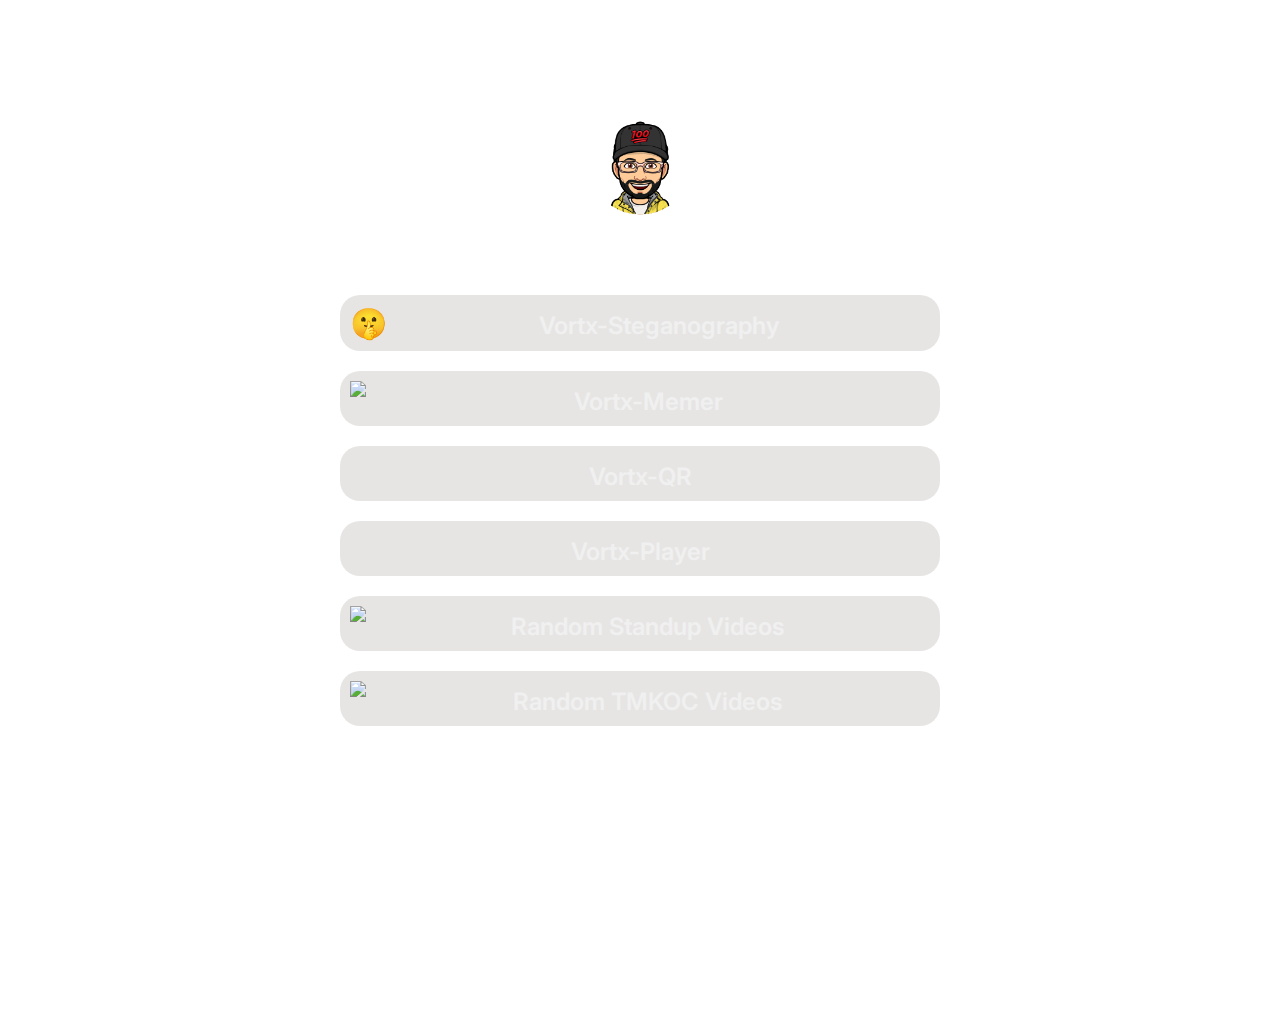
==== other.html @ fe29c6f1 "first commit" ====
<!DOCTYPE html>
<html lang="en">
<head>
    <meta charset="UTF-8">
    <meta http-equiv="X-UA-Compatible" content="IE=edge">
    <meta name="viewport" content="width=device-width, initial-scale=1.0">
    <title>Bio By Vortx</title>
    <link rel="shortcut icon" href="profile.png" type="image/x-icon">
    <link rel="stylesheet" href="style.css">
  </head>
  <body>
    <div class="container">
       <div class="img-container">
        <a href="index.html"><img class="img" src="profile.png" alt="Vortx"></a>
       </div>
       <h1>@Vortx</h1>
       <a href="https://vortexography.netlify.app" target="_blank" class="link-card">
        <div class="icon" style="font-size: 30px;">🤫</div>
        <p>Vortx-Steganography</p>
        <ion-icon  class="icons" name="share-outline"></ion-icon>
      </a>
      <a href="https://vortx-memer.netlify.app" target="_blank" class="link-card">
        <img src="https://img.icons8.com/doodle/40/null/trollface.png"/>
        <p>Vortx-Memer</p>
        <ion-icon  class="icons" name="share-outline"></ion-icon>
      </a>
      <a href="https://vortx-qr.netlify.app" target="_blank" class="link-card">
        <ion-icon class="icon" name="qr-code-outline"></ion-icon>
        <p>Vortx-QR</p>
        <ion-icon  class="icons" name="share-outline"></ion-icon>
      </a>
      <a href="https://vortx-player.netlify.app" target="_blank" class="link-card">
        <ion-icon name="videocam-outline" class="icon"></ion-icon>
        <p>Vortx-Player</p>
        <ion-icon  class="icons" name="share-outline"></ion-icon>
      </a>
      <a href="https://vortx-standup.netlify.app" target="_blank" class="link-card">
        <img src="https://img.icons8.com/doodle/40/null/comedy--v2.png"/>
        <p>Random Standup Videos</p>
        <ion-icon  class="icons" name="share-outline"></ion-icon>
      </a>
      <a href="https://vortx-tmkoc.netlify.app" target="_blank" class="link-card">
        <img src="https://img.icons8.com/dusk/40/null/tv-show.png"/>
        <p>Random TMKOC Videos</p>
        <ion-icon  class="icons" name="share-outline"></ion-icon>
      </a>

    </div>
    <script type="module" src="https://unpkg.com/ionicons@7.1.0/dist/ionicons/ionicons.esm.js"></script>
<script nomodule src="https://unpkg.com/ionicons@7.1.0/dist/ionicons/ionicons.js"></script>
  </body>
</html>
---- style.css ----
@import url('https://fonts.googleapis.com/css2?family=Inter:wght@400;500;700&display=swap');

*{
    padding: 0;
    margin: 0;
    box-sizing: border-box;
  }
  
  body{
    font-family: 'Inter', sans-serif;
    font-size: 18px;
    background-color: rgb(10,10,10);
    background: url('https://wallpapercave.com/wp/wp9160769.jpg'); 
    background-repeat: no-repeat;
    background-size: cover;
    overflow: hidden;
    background-position: center center;
    height: 100vh;
  }
  
  .container{
    display: flex;
    flex-direction: column;
    justify-content: center;
    align-items: center;
    width: 80vw;
    max-width: 600px;
    margin: 120px auto 0 auto;
  }
  
  .img-container{
    height: 96px;
    width: 96px;
    margin-bottom: 15px;
    background-color: white;
    border-radius: 50%;
  }
  
  h1{
    font-size: 20px;
    margin-bottom: 30px;
    color: white;
  }
  
  .img{
    width: 100%;
    border-radius: 50%;
    background-size: cover;
    
  }
  
  .link-card{
    width: 100%;
    display: flex;
    justify-content: space-between;
    background-color: rgba(162, 154, 150, 0.26);
    padding: 10px 10px;
    text-decoration: none;
    margin: 10px;
    border-radius:20px;
    color: rgb(240,240,240);
  }

.link-card:hover {
    transition: cubic-bezier(.07, 1.41, .82, 1.41) 0.25s;
    transform: scale(1.20);
}
.icon{
  font-size: 40px;
}
  
.icons{
    font-size: 35px;
  }

p{
    font-size: 24px;
    margin-top: 6px;
    font-weight: 600;
  }
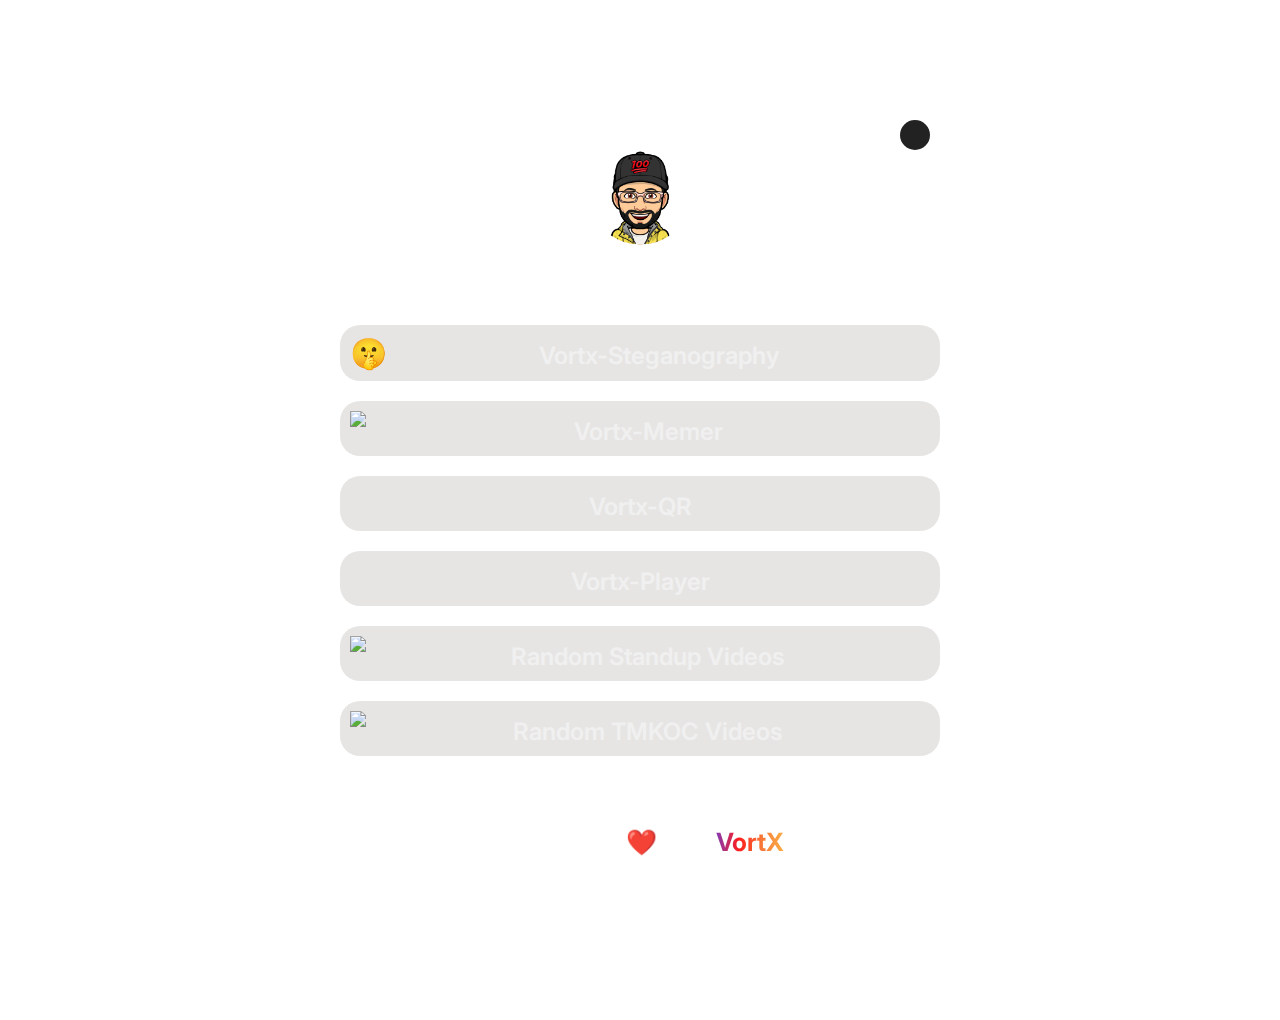
==== commit 0f9b4353: "minor changes" ====
--- a/other.html
+++ b/other.html
@@ -10,6 +10,9 @@
   </head>
   <body>
     <div class="container">
+      <a  href="https://vortx.pages.dev" class="share-button">
+        <ion-icon class="share-icon" name="share-outline"></ion-icon>
+       </a>
        <div class="img-container">
         <a href="index.html"><img class="img" src="profile.png" alt="Vortx"></a>
        </div>
@@ -44,8 +47,20 @@
         <p>Random TMKOC Videos</p>
         <ion-icon  class="icons" name="share-outline"></ion-icon>
       </a>
-
     </div>
+      <footer class="footer">
+        <p class="subhankar">
+          Made with ❤️ By -
+          <a
+            href="https://www.instagram.com/subhankarkundu43"
+            target="_blank"
+            rel="noreferrer"
+          >
+            VortX
+          </a>
+        </p>
+      </footer>
+   <script src="script.js"></script>
     <script type="module" src="https://unpkg.com/ionicons@7.1.0/dist/ionicons/ionicons.esm.js"></script>
 <script nomodule src="https://unpkg.com/ionicons@7.1.0/dist/ionicons/ionicons.js"></script>
   </body>
--- a/style.css
+++ b/style.css
@@ -27,7 +27,21 @@
     max-width: 600px;
     margin: 120px auto 0 auto;
   }
+
+  .share-button{
+    display: flex;
+    align-self: flex-end;
+    color: #fff;
+  }
   
+  .share-icon{
+    font-size: 35px;
+    background-color: #222;
+    padding: 15px;
+    border-radius: 50%;
+    margin: 0 10px;
+  }
+
   .img-container{
     height: 96px;
     width: 96px;
@@ -78,4 +92,21 @@
     margin-top: 6px;
     font-weight: 600;
   }
+  .footer .subhankar {
+    color: white;
+    font-weight: 700;
+    text-align: center;
+    cursor: pointer;
+    font-size: 25px;
+    -webkit-transform: translateY(-5px);
+    transform: translateY(-5px);
+    padding-top: 60px;
+  }
   
+  .footer .subhankar a {
+    text-decoration: none;
+    background: linear-gradient(to right, #833AB4, #FD1D1D, #F77737, #FCAF45);
+    -webkit-background-clip: text;
+    -webkit-text-fill-color: transparent;
+  }
+
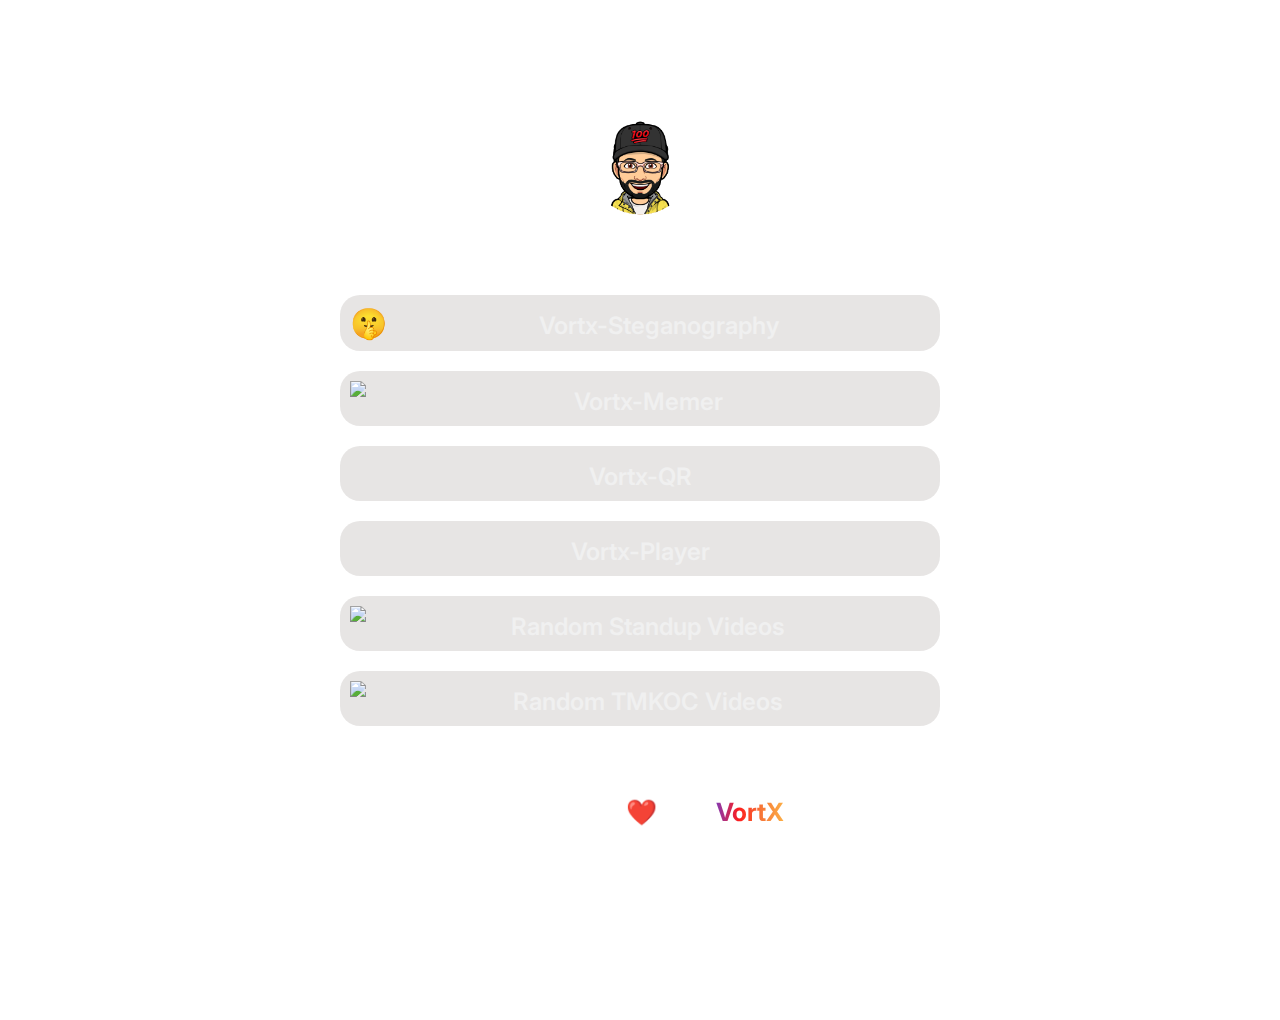
==== commit 558ee018: "minor fixes" ====
--- a/other.html
+++ b/other.html
@@ -10,9 +10,6 @@
   </head>
   <body>
     <div class="container">
-      <a  href="https://vortx.pages.dev" class="share-button">
-        <ion-icon class="share-icon" name="share-outline"></ion-icon>
-       </a>
        <div class="img-container">
         <a href="index.html"><img class="img" src="profile.png" alt="Vortx"></a>
        </div>
--- a/style.css
+++ b/style.css
@@ -26,20 +26,6 @@
     width: 80vw;
     max-width: 600px;
     margin: 120px auto 0 auto;
-  }
-
-  .share-button{
-    display: flex;
-    align-self: flex-end;
-    color: #fff;
-  }
-  
-  .share-icon{
-    font-size: 35px;
-    background-color: #222;
-    padding: 15px;
-    border-radius: 50%;
-    margin: 0 10px;
   }
 
   .img-container{
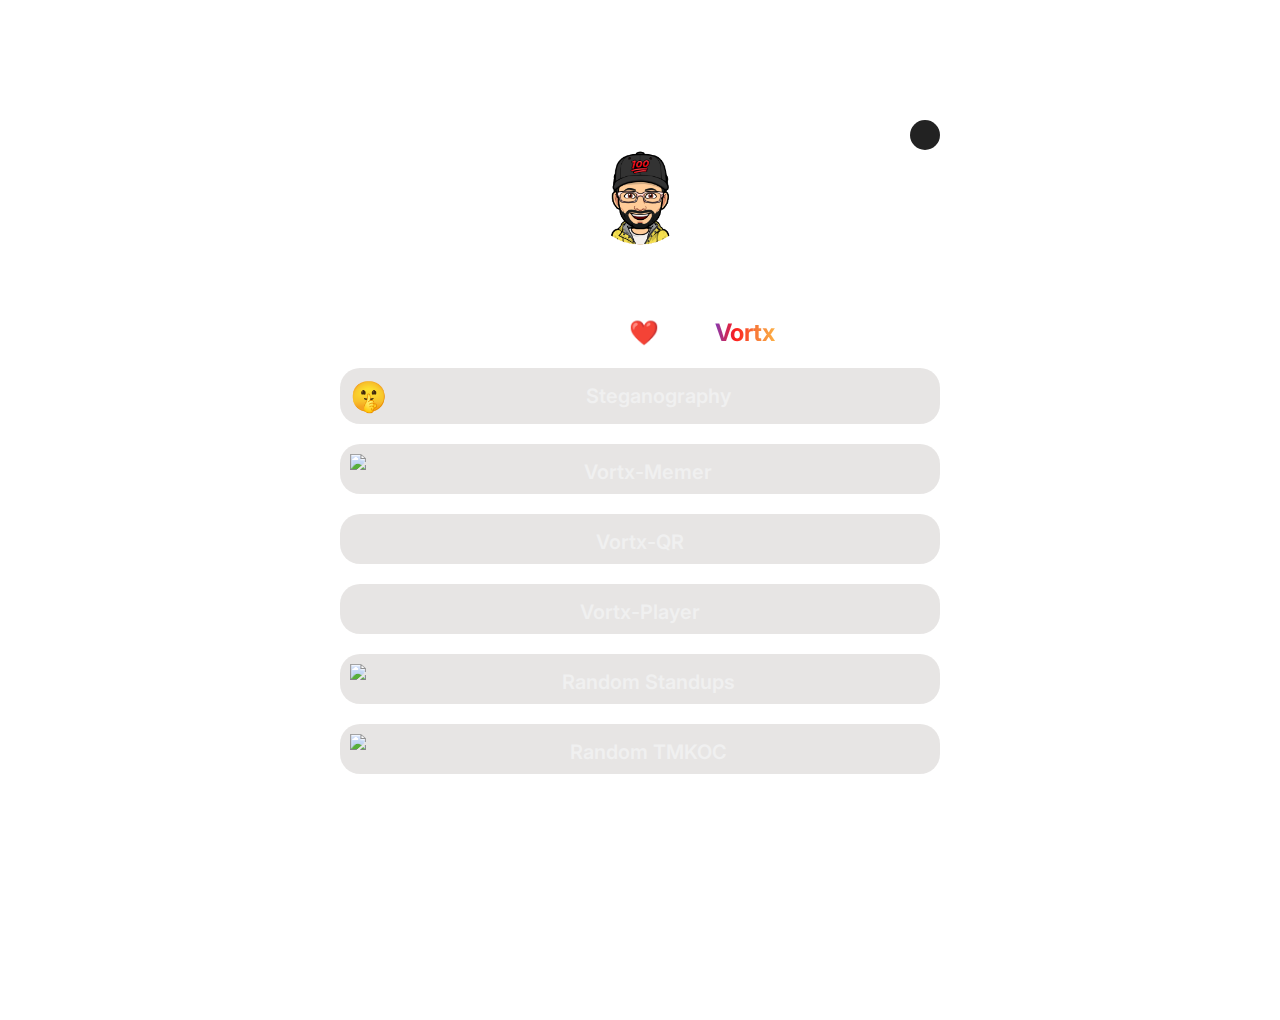
==== commit 6535dec2: "made some changes in UI" ====
--- a/other.html
+++ b/other.html
@@ -10,13 +10,17 @@
   </head>
   <body>
     <div class="container">
+      <a  href="https://vortx.pages.dev" class="share-button">
+        <ion-icon class="share-icon" name="share-social-outline"></ion-icon>
+       </a>
        <div class="img-container">
         <a href="index.html"><img class="img" src="profile.png" alt="Vortx"></a>
        </div>
        <h1>@Vortx</h1>
+       <p class="subhankar">Made with ❤️ By - <a href="https://www.instagram.com/subhankarkundu43" target="_blank" rel="noreferrer" class="name">Vortx</a></p>
        <a href="https://vortexography.netlify.app" target="_blank" class="link-card">
         <div class="icon" style="font-size: 30px;">🤫</div>
-        <p>Vortx-Steganography</p>
+        <p>Steganography</p>
         <ion-icon  class="icons" name="share-outline"></ion-icon>
       </a>
       <a href="https://vortx-memer.netlify.app" target="_blank" class="link-card">
@@ -36,27 +40,15 @@
       </a>
       <a href="https://vortx-standup.netlify.app" target="_blank" class="link-card">
         <img src="https://img.icons8.com/doodle/40/null/comedy--v2.png"/>
-        <p>Random Standup Videos</p>
+        <p>Random Standups</p>
         <ion-icon  class="icons" name="share-outline"></ion-icon>
       </a>
       <a href="https://vortx-tmkoc.netlify.app" target="_blank" class="link-card">
         <img src="https://img.icons8.com/dusk/40/null/tv-show.png"/>
-        <p>Random TMKOC Videos</p>
+        <p>Random TMKOC</p>
         <ion-icon  class="icons" name="share-outline"></ion-icon>
       </a>
     </div>
-      <footer class="footer">
-        <p class="subhankar">
-          Made with ❤️ By -
-          <a
-            href="https://www.instagram.com/subhankarkundu43"
-            target="_blank"
-            rel="noreferrer"
-          >
-            VortX
-          </a>
-        </p>
-      </footer>
    <script src="script.js"></script>
     <script type="module" src="https://unpkg.com/ionicons@7.1.0/dist/ionicons/ionicons.esm.js"></script>
 <script nomodule src="https://unpkg.com/ionicons@7.1.0/dist/ionicons/ionicons.js"></script>
--- a/style.css
+++ b/style.css
@@ -25,21 +25,22 @@
     align-items: center;
     width: 80vw;
     max-width: 600px;
-    margin: 120px auto 0 auto;
+    margin: 120px auto 0 auto;  
   }
 
   .img-container{
     height: 96px;
     width: 96px;
-    margin-bottom: 15px;
+    margin-bottom: 25px;
     background-color: white;
     border-radius: 50%;
   }
   
   h1{
     font-size: 20px;
-    margin-bottom: 30px;
+    margin-bottom: 20px;
     color: white;
+   
   }
   
   .img{
@@ -48,7 +49,25 @@
     background-size: cover;
     
   }
+  .subhankar{
+    color: white;
+    font-weight: 700;
+    text-align: center;
+    cursor: pointer;
+    font-size: 24px;
+    -webkit-transform: translateY(-5px);
+    transform: translateY(-5px);
+    padding-top: 2px;
+    margin-bottom: 1%;
+    
+  }
   
+  .name{
+    text-decoration: none;
+    background: linear-gradient(to right, #833AB4, #FD1D1D, #F77737, #FCAF45);
+    -webkit-background-clip: text;
+    -webkit-text-fill-color: transparent;
+  }
   .link-card{
     width: 100%;
     display: flex;
@@ -60,11 +79,11 @@
     border-radius:20px;
     color: rgb(240,240,240);
   }
+  .link-card:hover,.link-card:focus  {
+    transition: cubic-bezier(.07, 1.41, .82, 1.41) 0.25s;
+    transform: scale(1.2);
+  }
 
-.link-card:hover {
-    transition: cubic-bezier(.07, 1.41, .82, 1.41) 0.25s;
-    transform: scale(1.20);
-}
 .icon{
   font-size: 40px;
 }
@@ -74,25 +93,40 @@
   }
 
 p{
-    font-size: 24px;
+    font-size: 20px;
     margin-top: 6px;
     font-weight: 600;
+}
+
+@media (max-width: 768px) {
+  body {
+    overflow: scroll;  
   }
-  .footer .subhankar {
-    color: white;
-    font-weight: 700;
-    text-align: center;
-    cursor: pointer;
-    font-size: 25px;
-    -webkit-transform: translateY(-5px);
-    transform: translateY(-5px);
-    padding-top: 60px;
+  .subhankar{
+    padding-top: 0px;
   }
-  
-  .footer .subhankar a {
-    text-decoration: none;
-    background: linear-gradient(to right, #833AB4, #FD1D1D, #F77737, #FCAF45);
-    -webkit-background-clip: text;
-    -webkit-text-fill-color: transparent;
+  h1{
+    font-size: 20px;
+    margin-bottom: 5px;
   }
+  .img-container{
+    margin-bottom: 15px;
+  }
+}
+@media (hover: none), (hover: on-demand) {
+  .link-card:hover, .link-card:focus {
+    transform: none;
+  }
+}
+.share-button{
+  display: flex;
+  align-self: flex-end;
+  color: white;
+}
 
+.share-icon{
+  font-size: 35px;
+  background-color: #222;
+  padding: 15px;
+  border-radius: 50%;
+}
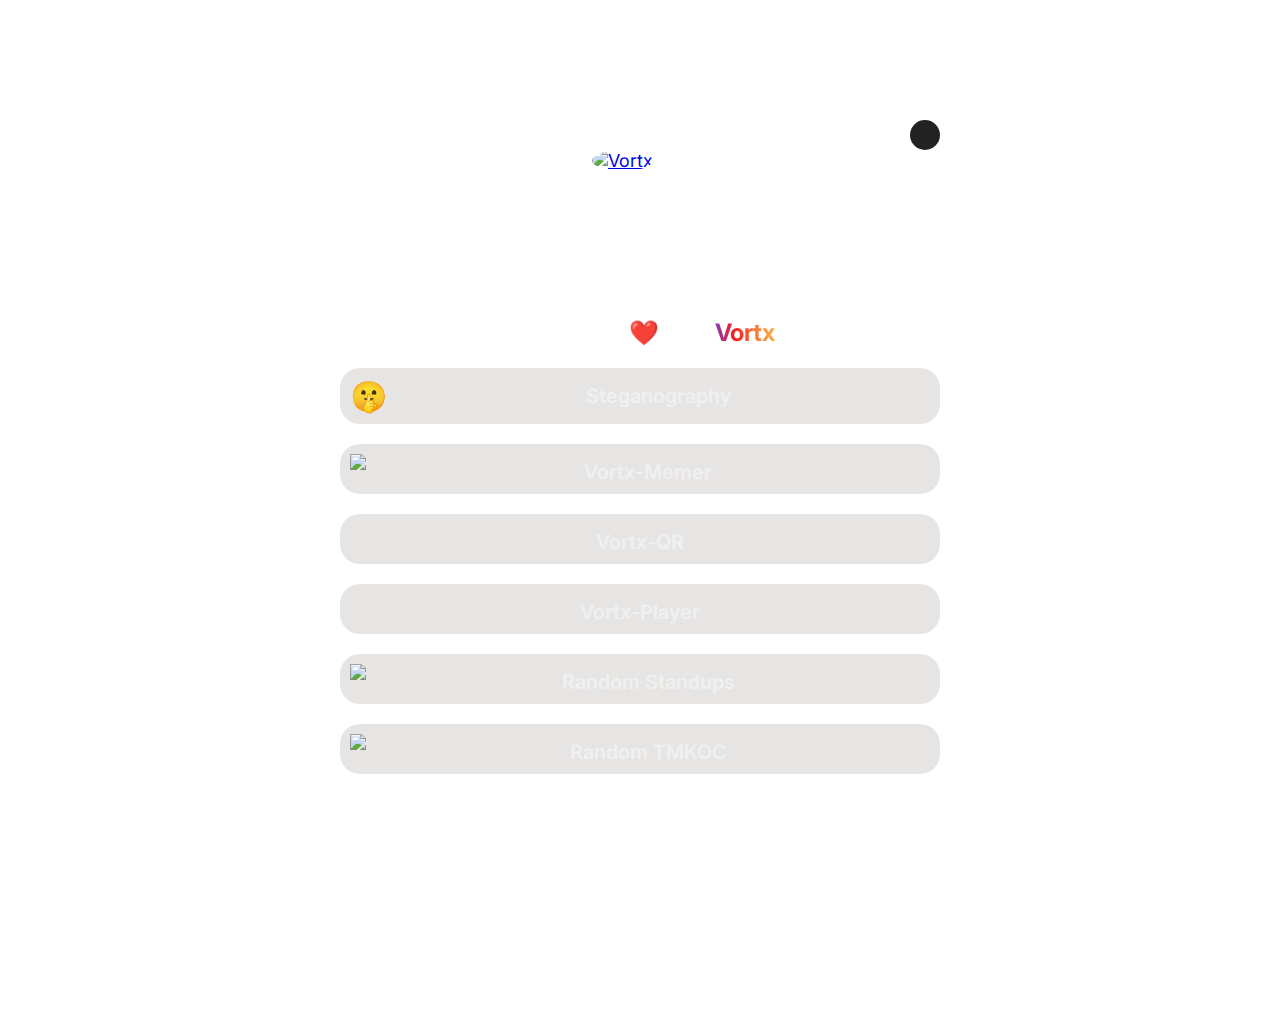
==== commit 943d00c2: "added cdn" ====
--- a/other.html
+++ b/other.html
@@ -14,7 +14,7 @@
         <ion-icon class="share-icon" name="share-social-outline"></ion-icon>
        </a>
        <div class="img-container">
-        <a href="index.html"><img class="img" src="profile.png" alt="Vortx"></a>
+        <a href="index.html"><img class="img" src="https://cdn.jsdelivr.net/gh/Subhankar43/Bio-Tree/profile.png" alt="Vortx"></a>
        </div>
        <h1>@Vortx</h1>
        <p class="subhankar">Made with ❤️ By - <a href="https://www.instagram.com/subhankarkundu43" target="_blank" rel="noreferrer" class="name">Vortx</a></p>
@@ -49,7 +49,7 @@
         <ion-icon  class="icons" name="share-outline"></ion-icon>
       </a>
     </div>
-   <script src="script.js"></script>
+   <script src="https://cdn.jsdelivr.net/gh/Subhankar43/Bio-Tree/script.js"></script>
     <script type="module" src="https://unpkg.com/ionicons@7.1.0/dist/ionicons/ionicons.esm.js"></script>
 <script nomodule src="https://unpkg.com/ionicons@7.1.0/dist/ionicons/ionicons.js"></script>
   </body>
--- a/style.css
+++ b/style.css
@@ -1,3 +1,6 @@
+/* Don't forget to give the credit @Vortx*/
+
+
 @import url('https://fonts.googleapis.com/css2?family=Inter:wght@400;500;700&display=swap');
 
 *{
@@ -10,7 +13,7 @@
     font-family: 'Inter', sans-serif;
     font-size: 18px;
     background-color: rgb(10,10,10);
-    background: url('https://wallpapercave.com/wp/wp9160769.jpg'); 
+    background: url('https://cdn.jsdelivr.net/gh/Subhankar43/Bio-Tree/background.jpg'); 
     background-repeat: no-repeat;
     background-size: cover;
     overflow: hidden;
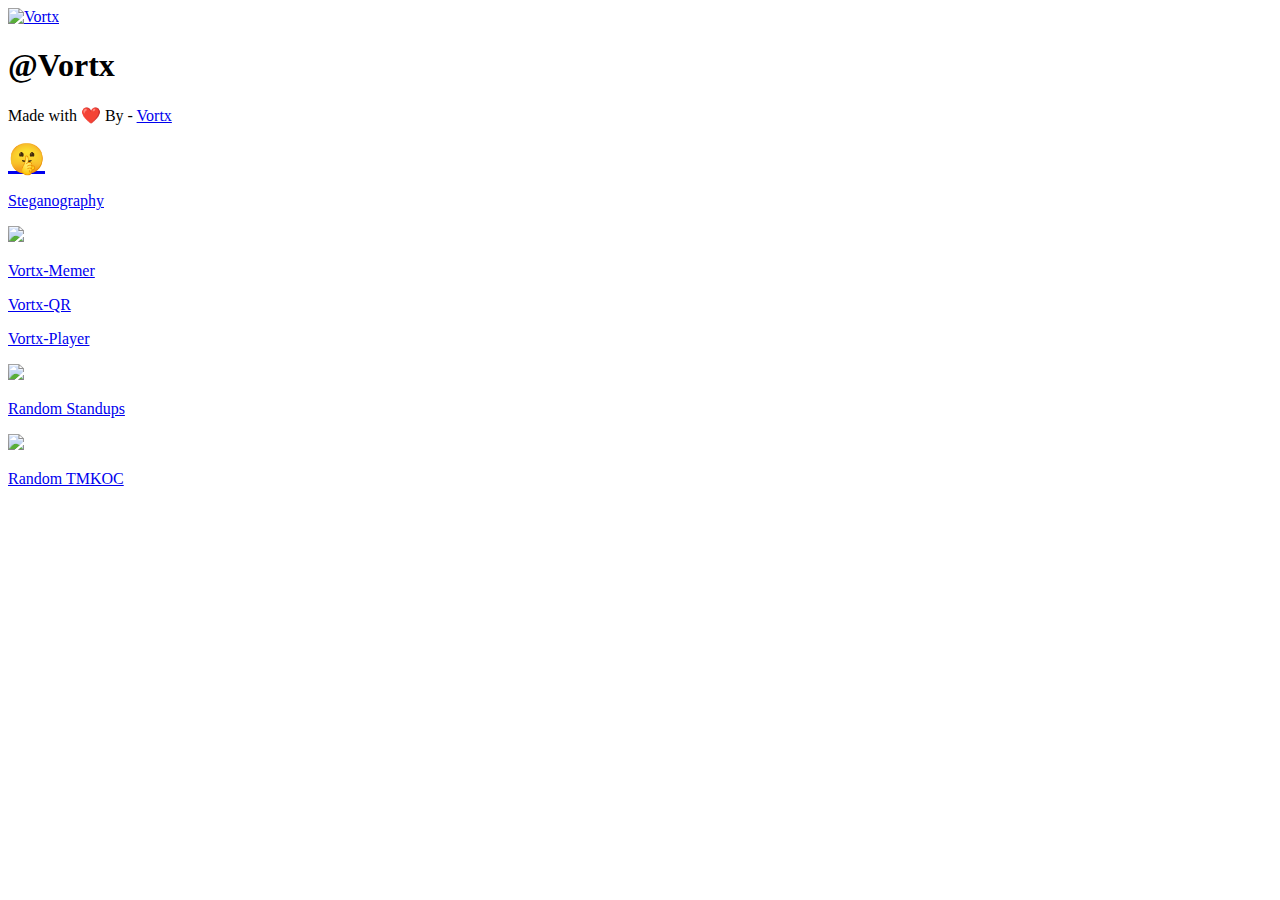
==== commit e9ab03e0: "added stylesheet cdn" ====
--- a/other.html
+++ b/other.html
@@ -6,7 +6,7 @@
     <meta name="viewport" content="width=device-width, initial-scale=1.0">
     <title>Bio By Vortx</title>
     <link rel="shortcut icon" href="profile.png" type="image/x-icon">
-    <link rel="stylesheet" href="style.css">
+    <link rel="stylesheet" href="https://cdn.jsdelivr.net/gh/Subhankar43/Bio-Tree/style.css">
   </head>
   <body>
     <div class="container">
